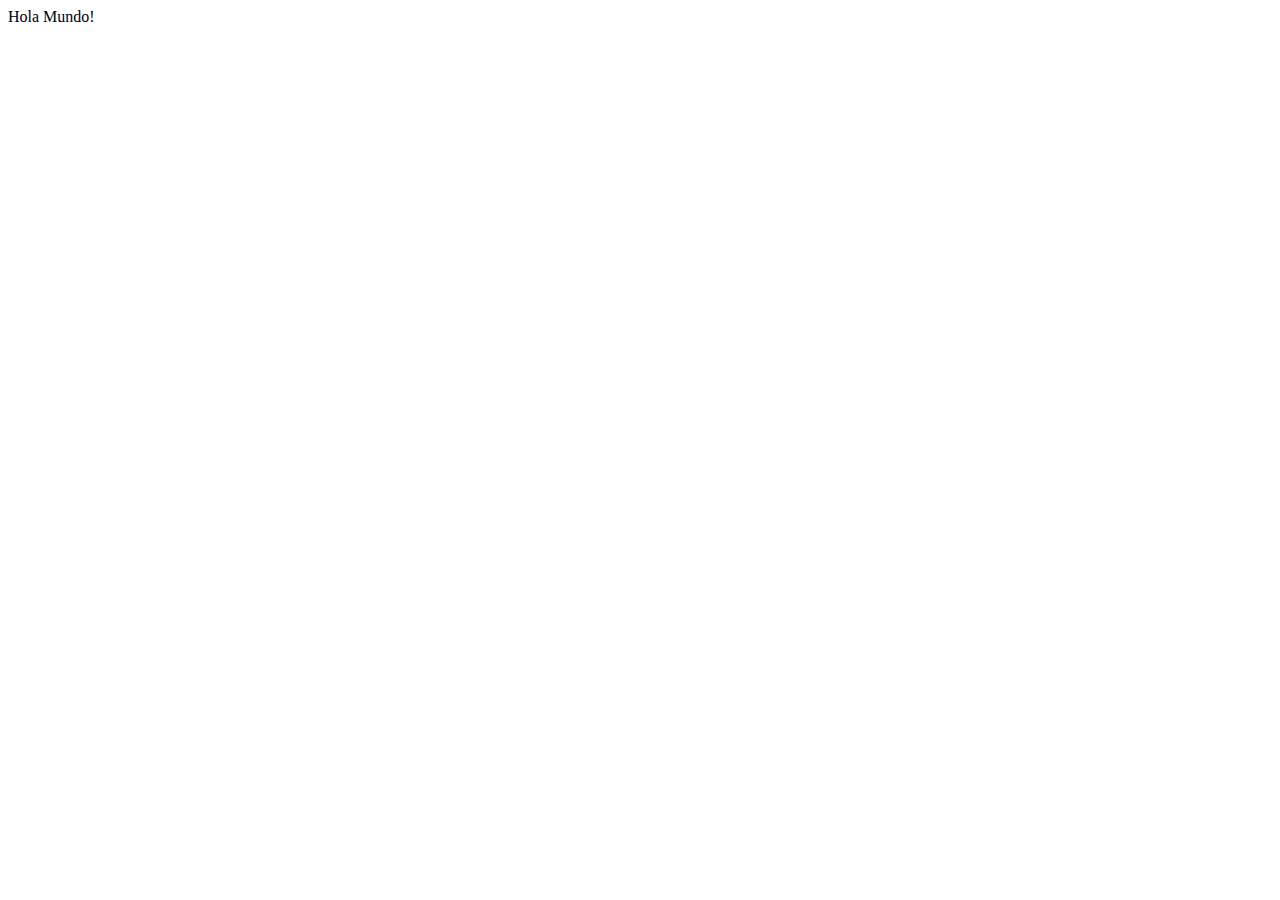
==== tienda45/index.html @ 247ec681 "Actualizacion" ====
<html lang="en">
<head>
	<meta charset="UTF-8">
	<meta name="viewport" content="width=device-width, initial-scale=1.0">
	<title>Tienda - 45</title>
	<link rel="stylesheet" href="./assets/css/main.css">
	<link rel="stylesheet" href="../assets/css/normalize.css">	
	<link rel="stylesheet" href="../font-awesome/css/font-awesome.min.css">
</head>
</head>
<body>
	<header>

	</header>
	<div>
		Hola Mundo!
	</div>


	<footer>
		
	</footer>	
</body>
</html>
---- tienda45/assets/css/main.css ----
/*
	Rosa: 	#C6426E
	Morado:	#642B73
	Negro:	#999
	Gris:	#F5F5F5
 */

.container {
	background: #642B73;
	background: -webkit-linear-gradient(to right, #C6426E, #642B73);
	background: linear-gradient(to right, #C6426E, #642B73);
	height: 100vh;
	display: flex;
	align-items: center;
	justify-content: center;
}

.content{
	max-width: 960px;
	max-height: 500px;
	width: 100%;
	height: 100%;
	background-color: #FFF;
}

.red {
	height: 200px;
	width: 100px;
	background-color: red;
}

#boton-pago {
	background-color: yellow;
}

td {
	border: solid 1px;
}
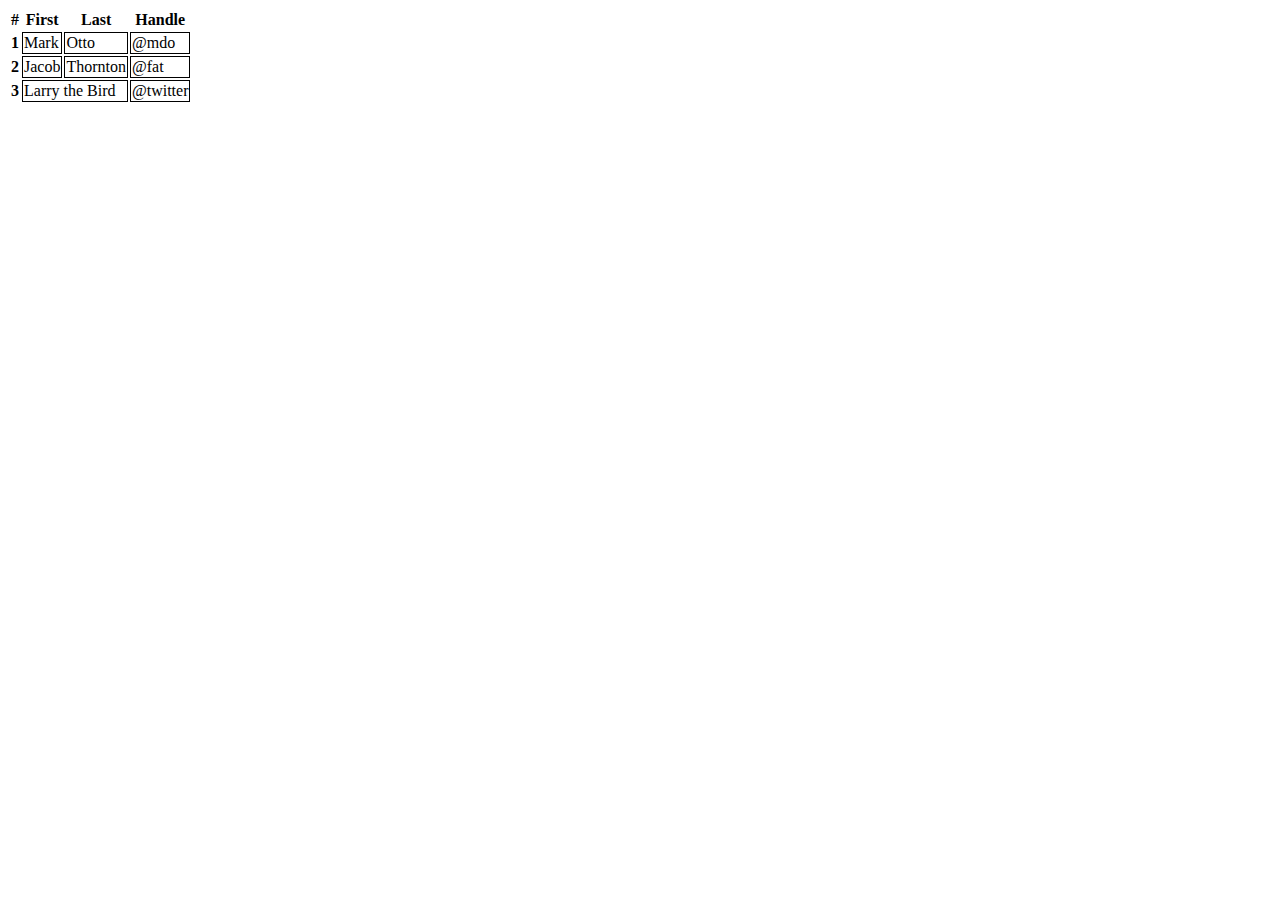
==== commit 4ff4f0f2: "update index.html" ====
--- a/tienda45/index.html
+++ b/tienda45/index.html
@@ -6,19 +6,45 @@
 	<link rel="stylesheet" href="./assets/css/main.css">
 	<link rel="stylesheet" href="../assets/css/normalize.css">	
 	<link rel="stylesheet" href="../font-awesome/css/font-awesome.min.css">
+	<link href="https://cdn.jsdelivr.net/npm/bootstrap@5.3.1/dist/css/bootstrap.min.css" rel="stylesheet" integrity="sha384-4bw+/aepP/YC94hEpVNVgiZdgIC5+VKNBQNGCHeKRQN+PtmoHDEXuppvnDJzQIu9" crossorigin="anonymous">
 </head>
 </head>
 <body>
-	<header>
-
+	<header class="navbar navbar-expand-lg bd-navbar sticky-to">
+		
 	</header>
-	<div>
-		Hola Mundo!
-	</div>
-
-
+	<table class="table">
+		<thead>
+		    <tr>
+		      <th scope="col">#</th>
+		      <th scope="col">First</th>
+		      <th scope="col">Last</th>
+		      <th scope="col">Handle</th>
+		    </tr>
+	  	</thead>
+	  	<tbody>
+	    	<tr>
+		      <th scope="row">1</th>
+		      <td>Mark</td>
+		      <td>Otto</td>
+		      <td>@mdo</td>
+		    </tr>
+		    <tr>
+		      <th scope="row">2</th>
+		      <td>Jacob</td>
+		      <td>Thornton</td>
+		      <td>@fat</td>
+		    </tr>
+		    <tr>
+		      <th scope="row">3</th>
+		      <td colspan="2">Larry the Bird</td>
+		      <td>@twitter</td>
+		    </tr>
+	  	</tbody>
+	</table>				
 	<footer>
 		
-	</footer>	
+	</footer>
+	<script src="https://cdn.jsdelivr.net/npm/bootstrap@5.3.1/dist/js/bootstrap.bundle.min.js" integrity="sha384-HwwvtgBNo3bZJJLYd8oVXjrBZt8cqVSpeBNS5n7C8IVInixGAoxmnlMuBnhbgrkm" crossorigin="anonymous"></script>
 </body>
 </html>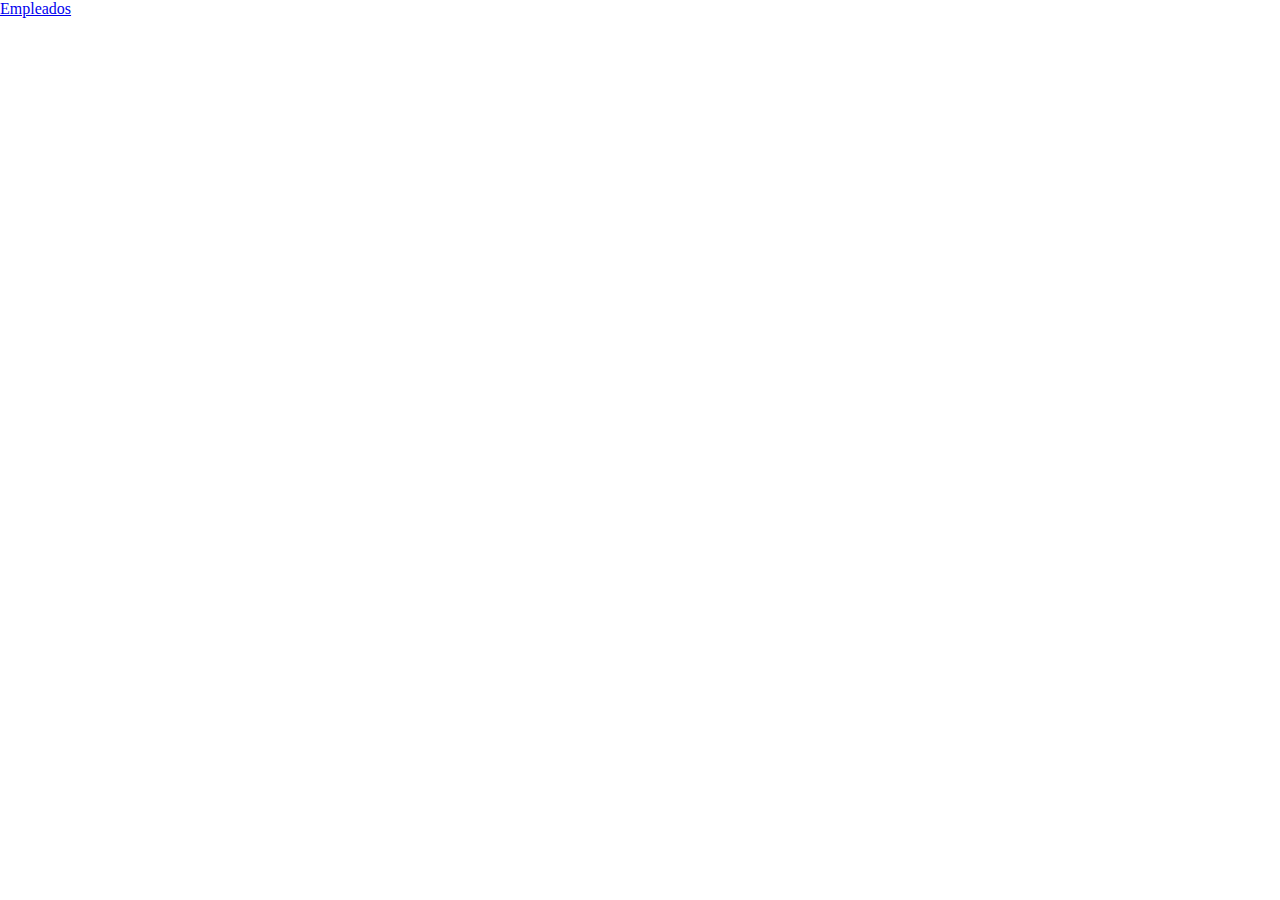
==== commit bc064778: "act" ====
--- a/tienda45/index.html
+++ b/tienda45/index.html
@@ -2,18 +2,26 @@
 <head>
 	<meta charset="UTF-8">
 	<meta name="viewport" content="width=device-width, initial-scale=1.0">
+	<!-- Bootstrap CSS -->
+	<link href="https://cdn.jsdelivr.net/npm/bootstrap@5.1.3/dist/css/bootstrap.min.css" rel="stylesheet" integrity="sha384-1BmE4kWBq78iYhFldvKuhfTAU6auU8tT94WrHftjDbrCEXSU1oBoqyl2QvZ6jIW3" crossorigin="anonymous">
 	<title>Tienda - 45</title>
-	<link rel="stylesheet" href="./assets/css/main.css">
-	<link rel="stylesheet" href="../assets/css/normalize.css">	
-	<link rel="stylesheet" href="../font-awesome/css/font-awesome.min.css">
-	<link href="https://cdn.jsdelivr.net/npm/bootstrap@5.3.1/dist/css/bootstrap.min.css" rel="stylesheet" integrity="sha384-4bw+/aepP/YC94hEpVNVgiZdgIC5+VKNBQNGCHeKRQN+PtmoHDEXuppvnDJzQIu9" crossorigin="anonymous">
+	<link rel="stylesheet" href="./assets/css/normalize.css">
+	<link rel="stylesheet" href="assets/css/main.css">
+	<link rel="stylesheet" href="./font-awesome/css/font-awesome.min.css">
+
 </head>
 </head>
 <body>
-	<header class="navbar navbar-expand-lg bd-navbar sticky-to">
-		
+	<header">
+		<nav class="navbar bg-body-tertiary">
+		  <div class="container-fluid">
+		    <a class="navbar-brand" href="#">
+		      Empleados
+		    </a>
+		  </div>
+		</nav>		
 	</header>
-	<table class="table">
+	<!--<table class="table">
 		<thead>
 		    <tr>
 		      <th scope="col">#</th>
@@ -41,10 +49,10 @@
 		      <td>@twitter</td>
 		    </tr>
 	  	</tbody>
-	</table>				
+	</table>	-->			
 	<footer>
 		
 	</footer>
-	<script src="https://cdn.jsdelivr.net/npm/bootstrap@5.3.1/dist/js/bootstrap.bundle.min.js" integrity="sha384-HwwvtgBNo3bZJJLYd8oVXjrBZt8cqVSpeBNS5n7C8IVInixGAoxmnlMuBnhbgrkm" crossorigin="anonymous"></script>
+	<script src="https://cdn.jsdelivr.net/npm/bootstrap@5.1.3/dist/js/bootstrap.bundle.min.js" integrity="sha384-ka7Sk0Gln4gmtz2MlQnikT1wXgYsOg+OMhuP+IlRH9sENBO0LRn5q+8nbTov4+1p" crossorigin="anonymous"></script>
 </body>
 </html>--- a/tienda45/assets/css/main.css
+++ b/tienda45/assets/css/main.css
@@ -4,35 +4,3 @@
 	Negro:	#999
 	Gris:	#F5F5F5
  */
-
-.container {
-	background: #642B73;
-	background: -webkit-linear-gradient(to right, #C6426E, #642B73);
-	background: linear-gradient(to right, #C6426E, #642B73);
-	height: 100vh;
-	display: flex;
-	align-items: center;
-	justify-content: center;
-}
-
-.content{
-	max-width: 960px;
-	max-height: 500px;
-	width: 100%;
-	height: 100%;
-	background-color: #FFF;
-}
-
-.red {
-	height: 200px;
-	width: 100px;
-	background-color: red;
-}
-
-#boton-pago {
-	background-color: yellow;
-}
-
-td {
-	border: solid 1px;
-}